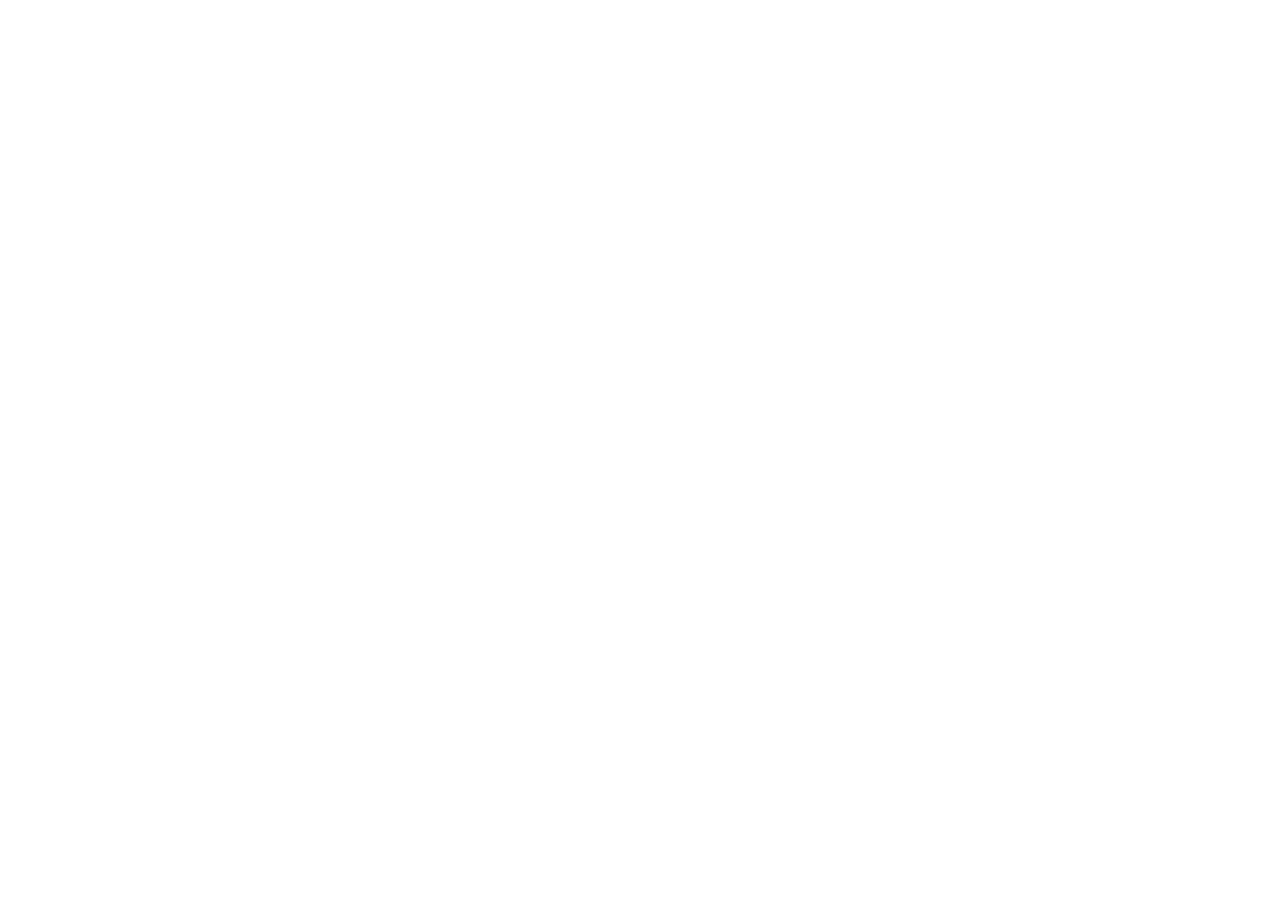
==== about.html @ 67e69e0e "Added the first page and am working on the second" ====
<!DOCTYPE html>
<html lang="en">
<head>
    <meta charset="UTF-8">
    <meta name="viewport" content="width=device-width, initial-scale=1.0" href = "">
    <title></title>
</head>
<body>
    
</body>
</html>
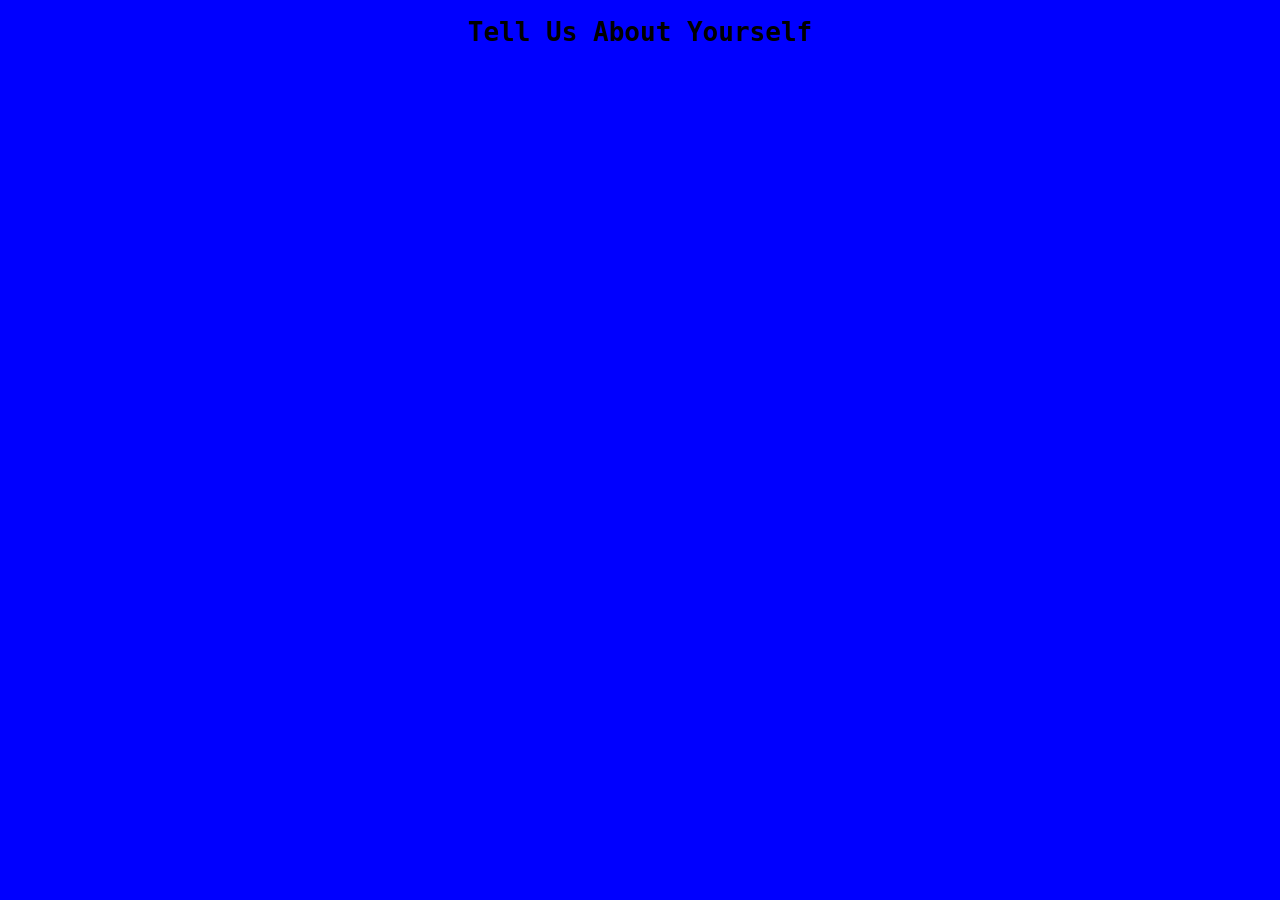
==== commit 2aeb598c: "Added page changing feature" ====
--- a/about.html
+++ b/about.html
@@ -3,9 +3,13 @@
 <head>
     <meta charset="UTF-8">
     <meta name="viewport" content="width=device-width, initial-scale=1.0" href = "">
-    <title></title>
+    <title class = "text">About</title>
+    <link rel = "stylesheet" href = "style.css">
 </head>
-<body>
+<body class = "blueBody">
+    <h1 class = "text">Tell Us About Yourself</h1>
+
     
+
 </body>
 </html>
--- a/style.css
+++ b/style.css
@@ -0,0 +1,26 @@
+.running{
+    width: 100%;
+    height:75%;
+}
+
+.body{
+    background-color:blue;
+}
+
+.text{
+    color:black;
+    text-align: center;
+    font-family: monospace;
+}
+
+
+.welcomeTooth{
+    display:flex;
+    justify-content:left;
+    padding-left: 10%;
+}
+
+.blueBody{
+
+    background-color: blue;
+}
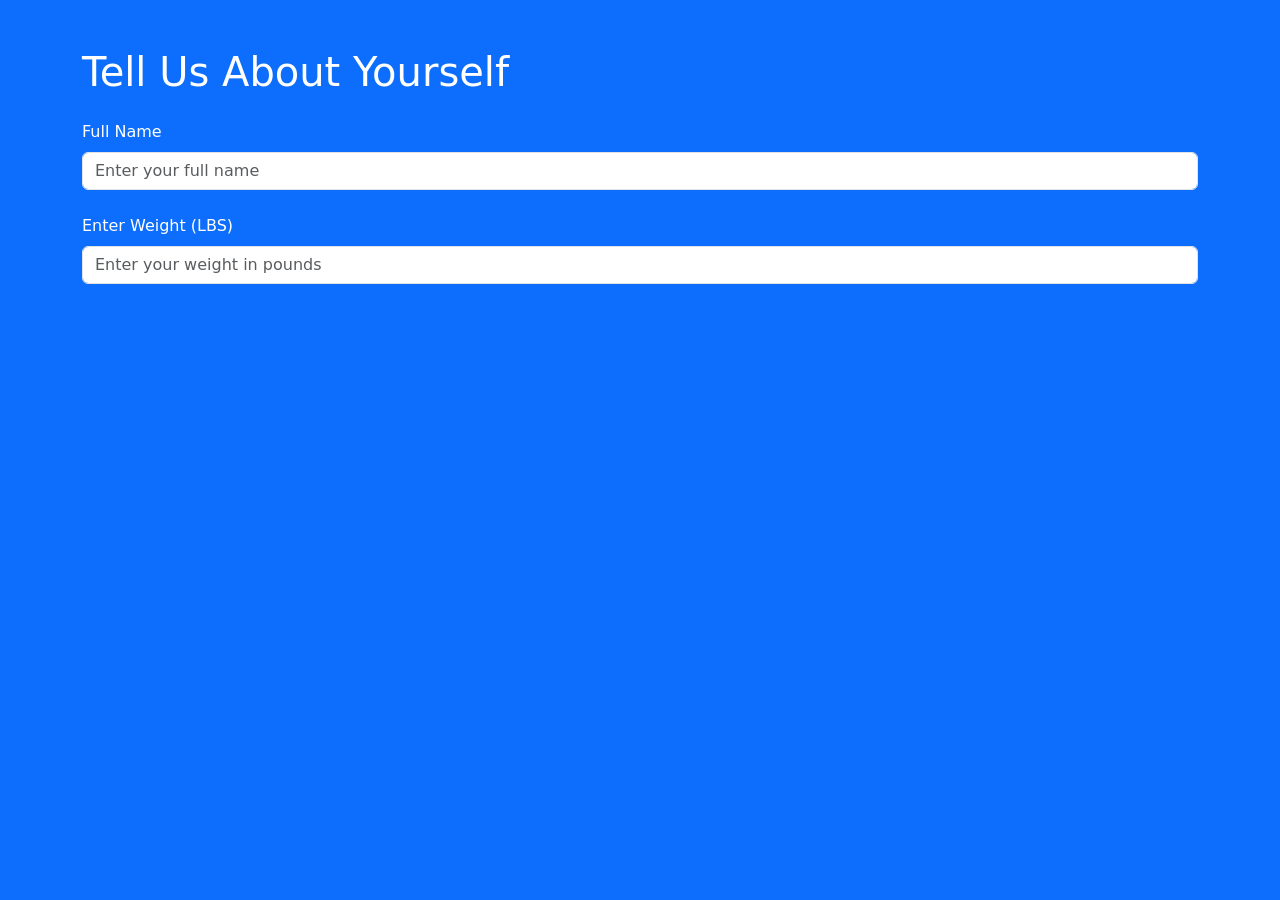
==== commit aabfb178: "Added bootstrap features to the about page" ====
--- a/about.html
+++ b/about.html
@@ -2,14 +2,54 @@
 <html lang="en">
 <head>
     <meta charset="UTF-8">
-    <meta name="viewport" content="width=device-width, initial-scale=1.0" href = "">
-    <title class = "text">About</title>
-    <link rel = "stylesheet" href = "style.css">
+    <meta name="viewport" content="width=device-width, initial-scale=1.0">
+    <title>About</title>
+
+    <!-- Bootstrap CSS -->
+    <link href="https://cdn.jsdelivr.net/npm/bootstrap@5.3.7/dist/css/bootstrap.min.css" rel="stylesheet">
+
+    <!-- Your custom CSS -->
+    <link rel="stylesheet" href="style.css">
 </head>
-<body class = "blueBody">
-    <h1 class = "text">Tell Us About Yourself</h1>
 
+<body class="bg-primary text-white">
+
+    <div class="container mt-5">
+
+        <h1 class="mb-4">Tell Us About Yourself</h1>
     
+        <form>
+    
+            <div>
+                <label for="name" class="form-label">Full Name</label>
+    
+                <input
+                    type="text"
+                    class="form-control mb-4"
+                    id="name"
+                    name="name"
+                    placeholder="Enter your full name">
+    
+                <label for="weight" class="form-label">Enter Weight (LBS)</label>
+    
+                <input
+                    type="text"
+                    class="form-control"
+                    id="weight"
+                    name="weight"
+                    placeholder="Enter your weight in pounds">
+    
+            </div>
+    
+        </form>
+    
+    </div>
+        
+
+
+
+    <!-- Bootstrap JavaScript -->
+    <script src="https://cdn.jsdelivr.net/npm/bootstrap@5.3.7/dist/js/bootstrap.bundle.min.js"></script>
 
 </body>
 </html>
--- a/style.css
+++ b/style.css
@@ -23,4 +23,10 @@
 .blueBody{
 
     background-color: blue;
+}
+
+#label{
+    text-align:center;
+    color:white;
+
 }
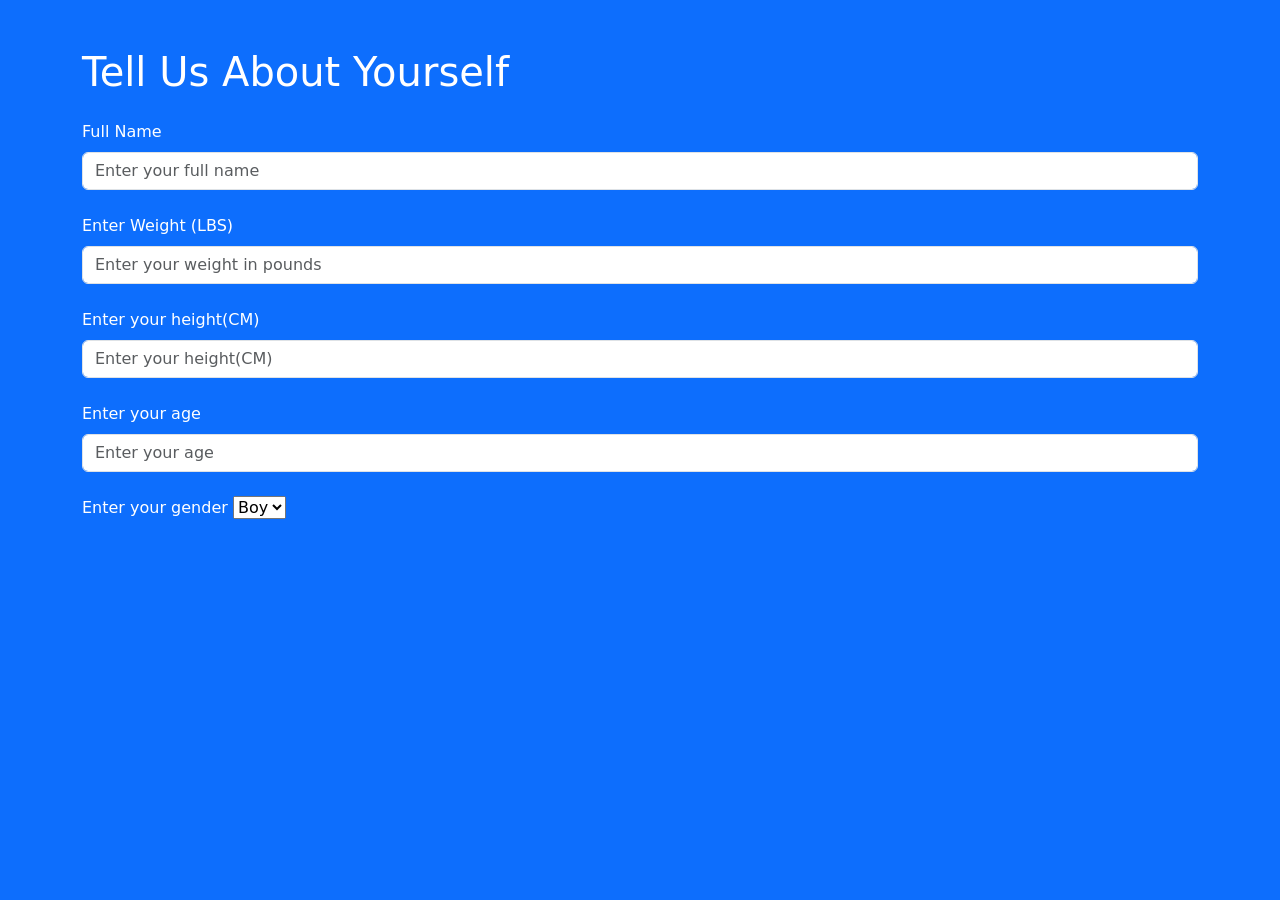
==== commit d57864b4: "working on about page still no functionality" ====
--- a/about.html
+++ b/about.html
@@ -22,7 +22,6 @@
     
             <div>
                 <label for="name" class="form-label">Full Name</label>
-    
                 <input
                     type="text"
                     class="form-control mb-4"
@@ -30,15 +29,44 @@
                     name="name"
                     placeholder="Enter your full name">
     
+
+
                 <label for="weight" class="form-label">Enter Weight (LBS)</label>
-    
                 <input
                     type="text"
-                    class="form-control"
+                    class="form-control mb-4"
                     id="weight"
                     name="weight"
                     placeholder="Enter your weight in pounds">
     
+
+
+                <label for="height" class="form-label">Enter your height(CM)</label>
+                <input
+                    type="text"
+                    class="form-control mb-4"
+                    id="height"
+                    name="height"
+                    placeholder="Enter your height(CM)">
+                    
+                
+                    
+
+                <label for="age" class="form-label">Enter your age</label>
+                <input
+                    type="text"
+                    class="form-control mb-4"
+                    id="age"
+                    name="age"
+                    placeholder="Enter your age"> 
+
+
+
+                <label for="age" class="form-label">Enter your gender</label>
+                <select id="gender" name="gender">
+                    <option value="boy">Boy</option>
+                    <option value="girl">Girl</option>
+                </select>
             </div>
     
         </form>
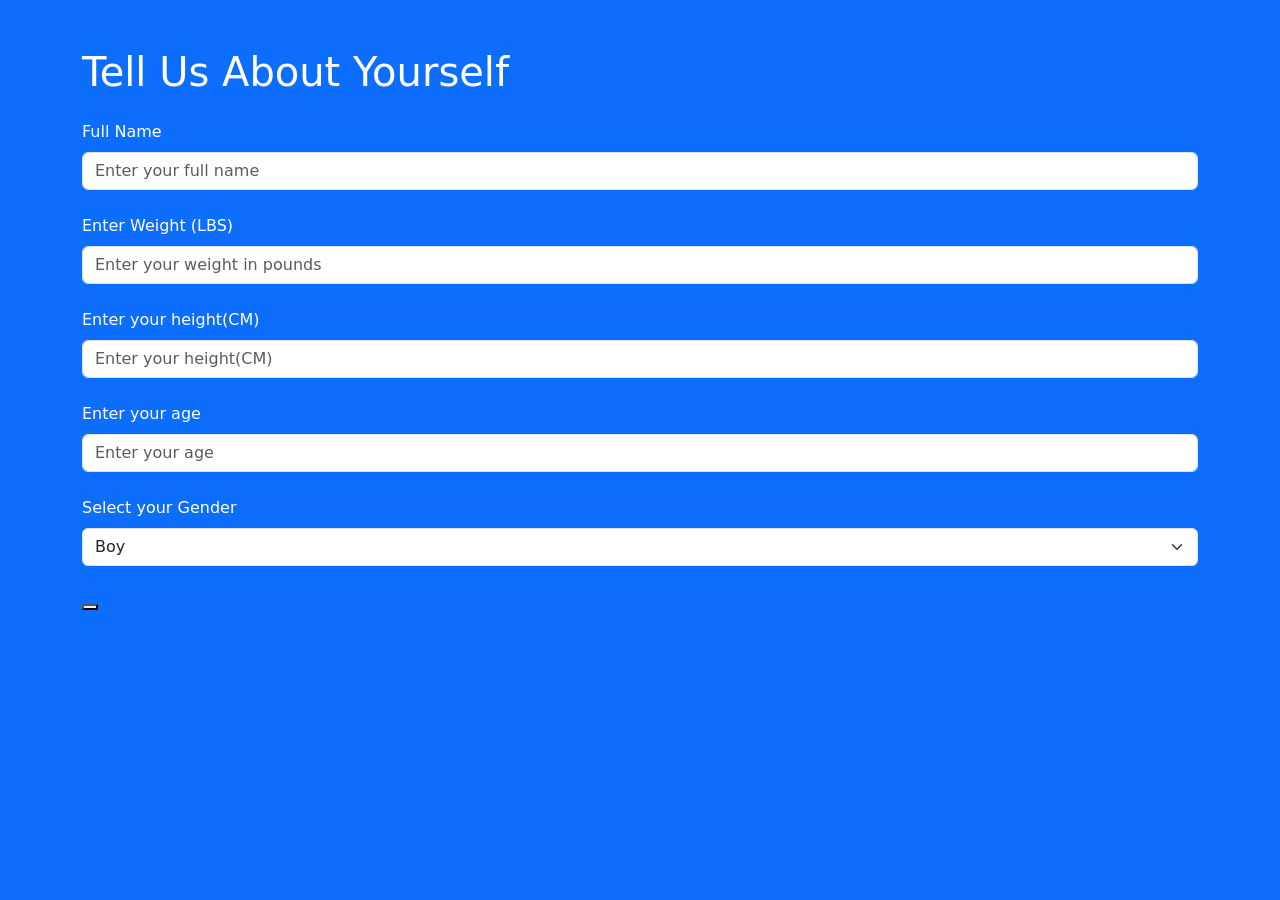
==== commit 7601f6d4: "minor button changes" ====
--- a/about.html
+++ b/about.html
@@ -20,7 +20,7 @@
     
         <form>
     
-            <div>
+         
                 <label for="name" class="form-label">Full Name</label>
                 <input
                     type="text"
@@ -62,13 +62,15 @@
 
 
 
-                <label for="age" class="form-label">Enter your gender</label>
-                <select id="gender" name="gender">
+                <label for="age" class="form-label">Select your Gender</label>
+                <select id="gender" name="gender" class = "form-select mb-4">
                     <option value="boy">Boy</option>
                     <option value="girl">Girl</option>
                 </select>
-            </div>
-    
+          
+                <button>
+
+                </button>
         </form>
     
     </div>
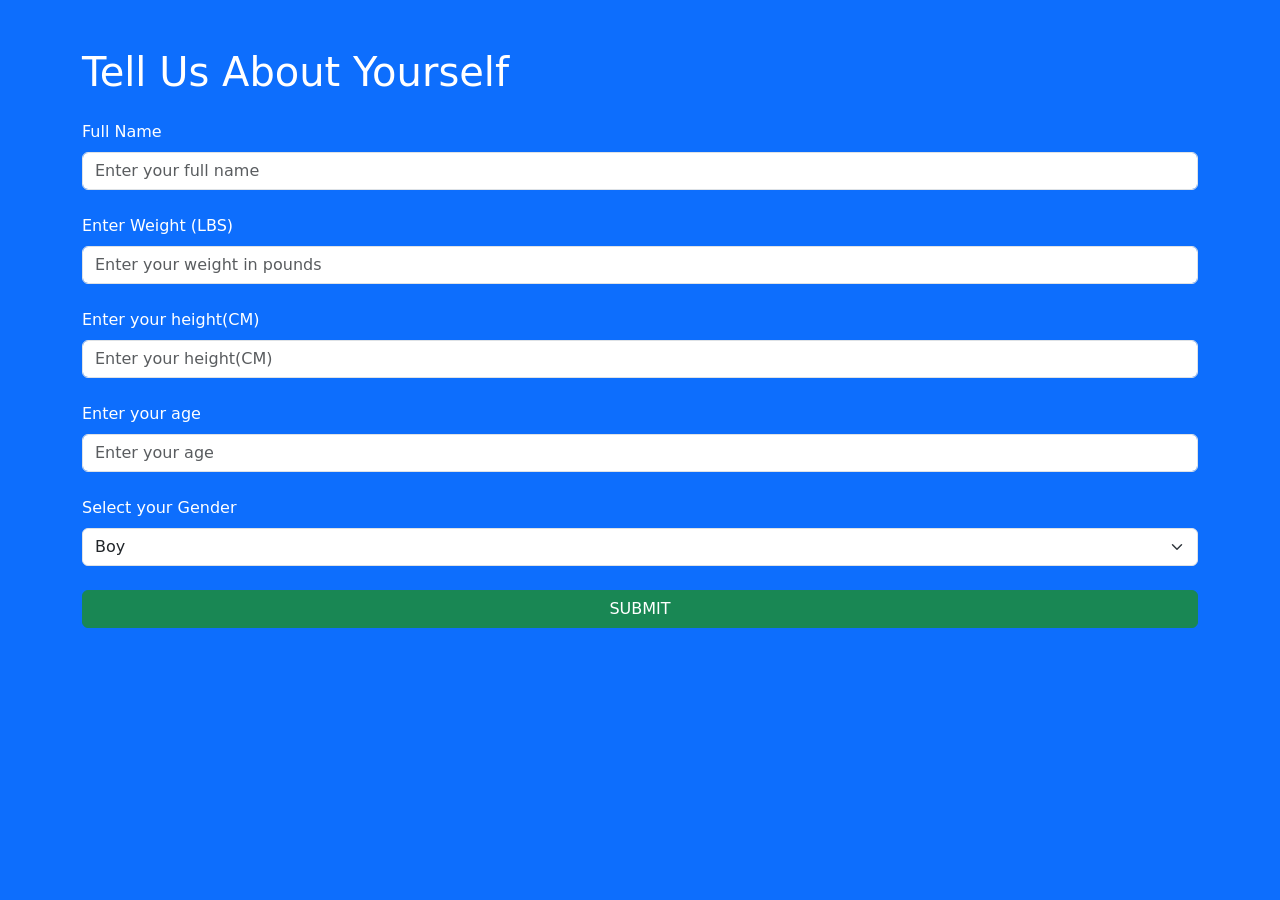
==== commit e958837e: "Feature-fixed the about page but there is still no functionality" ====
--- a/about.html
+++ b/about.html
@@ -68,9 +68,7 @@
                     <option value="girl">Girl</option>
                 </select>
           
-                <button>
-
-                </button>
+                <button type = "button" class = "btn btn-success container-lg">SUBMIT</button>
         </form>
     
     </div>
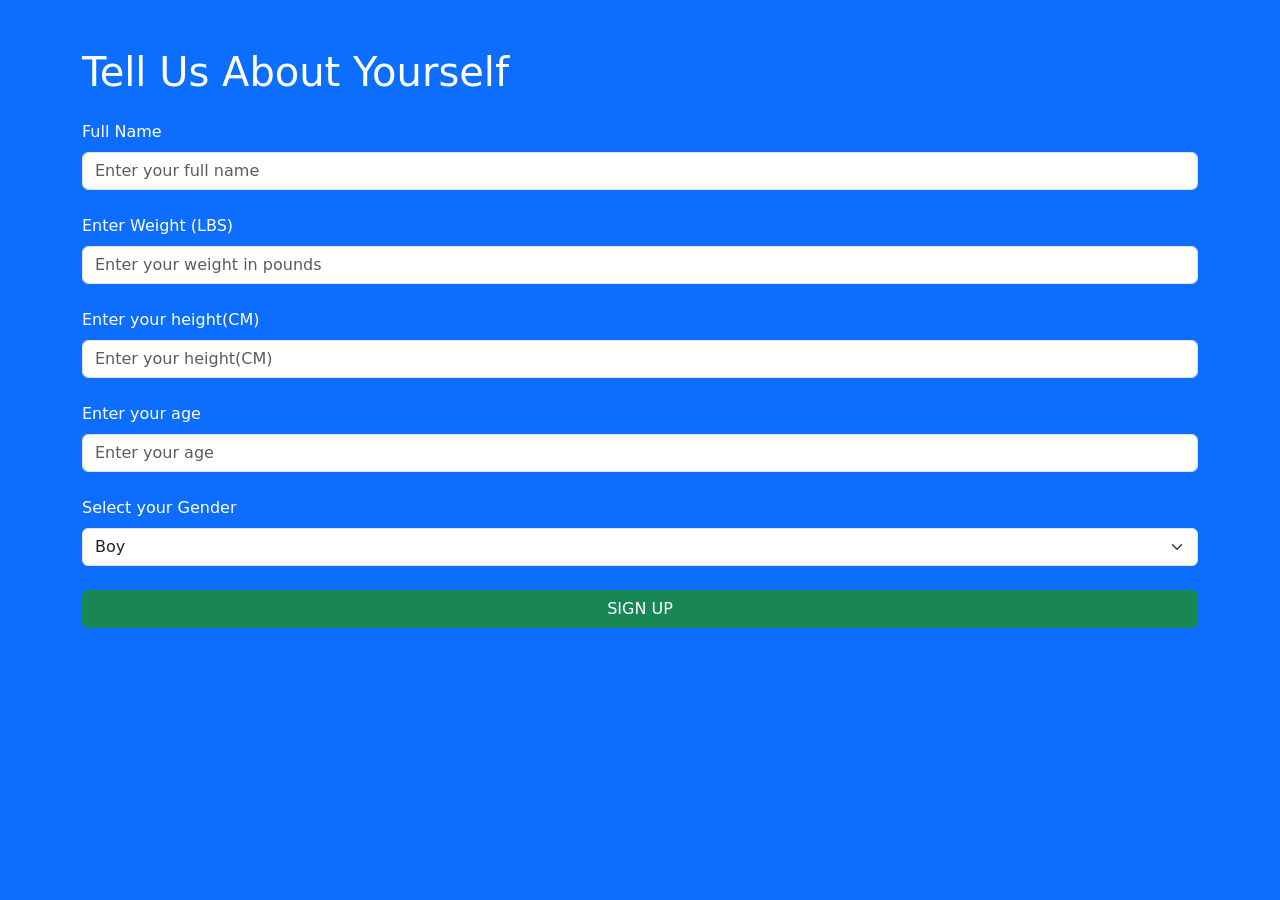
==== commit 6386388f: "Changed SUBMIT button to say SIGN UP instead" ====
--- a/about.html
+++ b/about.html
@@ -20,7 +20,7 @@
     
         <form>
     
-         
+                <!--Where user can enter their name-->
                 <label for="name" class="form-label">Full Name</label>
                 <input
                     type="text"
@@ -30,7 +30,7 @@
                     placeholder="Enter your full name">
     
 
-
+                <!--Where user can enter their weight-->
                 <label for="weight" class="form-label">Enter Weight (LBS)</label>
                 <input
                     type="text"
@@ -41,6 +41,7 @@
     
 
 
+                <!--Where user can enter their height-->
                 <label for="height" class="form-label">Enter your height(CM)</label>
                 <input
                     type="text"
@@ -51,7 +52,7 @@
                     
                 
                     
-
+                <!--Where user can enter their age-->
                 <label for="age" class="form-label">Enter your age</label>
                 <input
                     type="text"
@@ -61,14 +62,14 @@
                     placeholder="Enter your age"> 
 
 
-
+                <!--Where user can enter their gender-->
                 <label for="age" class="form-label">Select your Gender</label>
                 <select id="gender" name="gender" class = "form-select mb-4">
                     <option value="boy">Boy</option>
                     <option value="girl">Girl</option>
                 </select>
           
-                <button type = "button" class = "btn btn-success container-lg">SUBMIT</button>
+                <button type = "button" class = "btn btn-success container-lg">SIGN UP</button>
         </form>
     
     </div>
